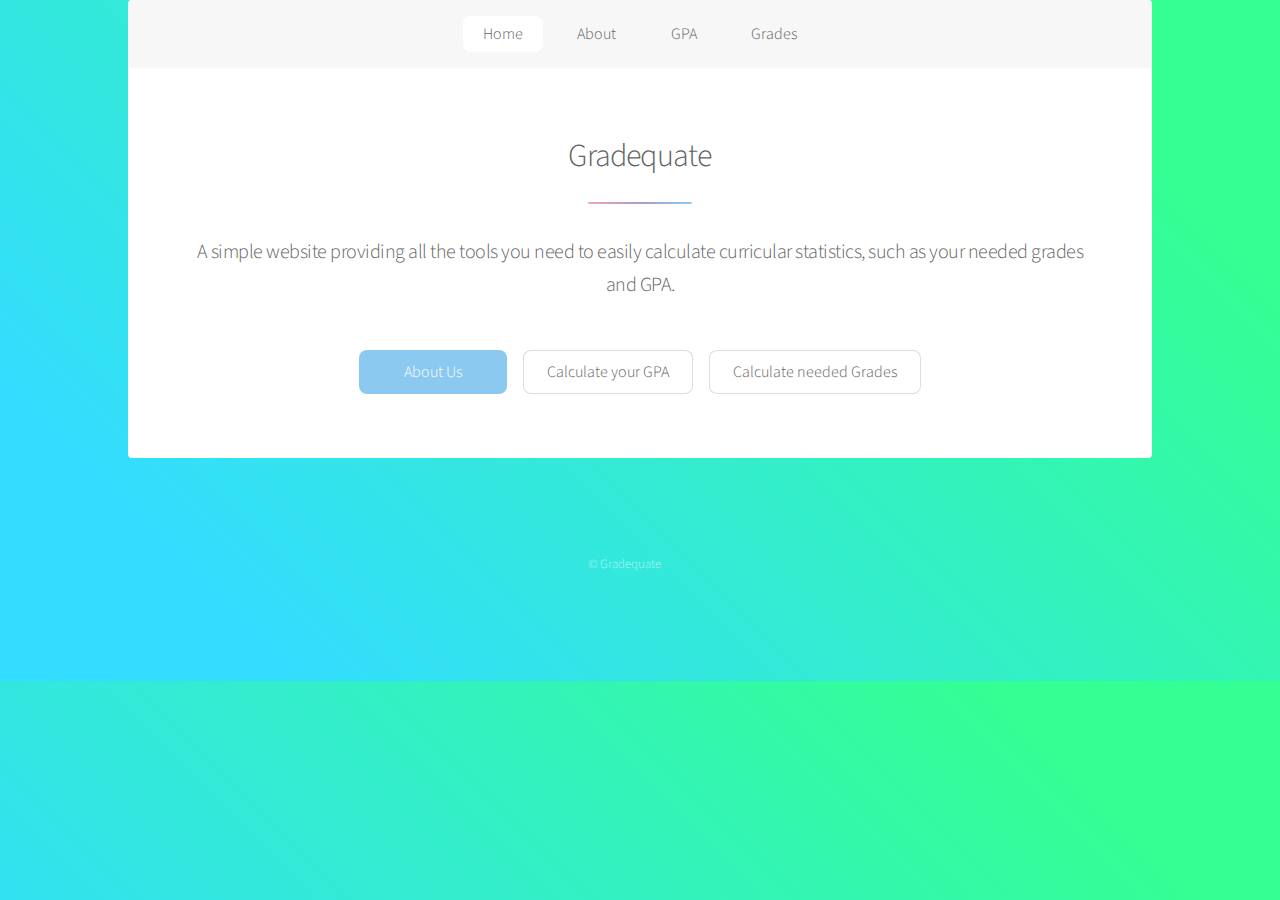
==== index.html @ cb6af165 "Add website files" ====
<!DOCTYPE HTML>
<html>
	<head>
		<title>Gradequate</title>
		<meta charset="utf-8" />
		<meta name="viewport" content="width=device-width, initial-scale=1, user-scalable=no" />
		<link rel="stylesheet" href="main.css" />
		<noscript><link rel="stylesheet" href="noscript.css" /></noscript>
	</head>
	<body class="is-preload">

		<!-- Wrapper -->
			<div id="wrapper">

				<!-- Nav -->
					<nav id="nav">
						<ul>
							<li><a href="" class="active">Home</a></li>
							<li><a href="about.html">About</a></li>
							<li><a href="gpa.html">GPA</a></li>
							<li><a href="grades.html">Grades</a></li>
						</ul>
					</nav>

				<!-- Main -->
					<div id="main">
							<section id="cta" class="main special">
								<header class="major">
									<h2>Gradequate</h2>
									<p>A simple website providing all the tools you need to easily calculate curricular statistics, such as your needed grades and GPA.</p>
								</header>
								<footer class="major">
									<ul class="actions special">
										<li><a href="about.html" class="button primary">About Us</a></li>
										<li><a href="gpa.html" class="button">Calculate your GPA</a></li>
										<li><a href="grades.html" class="button">Calculate needed Grades</a></li>
									</ul>
								</footer>
							</section>

					</div>

				<!-- Footer -->
					<footer id="footer">
						</section>
						<p class="copyright">&copy; Gradequate</p>
					</footer>

			</div>

		<!-- Scripts -->
			<script src="assets/js/jquery.min.js"></script>
			<script src="assets/js/jquery.scrollex.min.js"></script>
			<script src="assets/js/jquery.scrolly.min.js"></script>
			<script src="assets/js/browser.min.js"></script>
			<script src="assets/js/breakpoints.min.js"></script>
			<script src="assets/js/util.js"></script>
			<script src="assets/js/main.js"></script>

	</body>
</html>
---- main.css ----
@import url(fontawesome-all.min.css);
@import 'https://fonts.googleapis.com/css?family=Source+Sans+Pro:300,400';

html, body, div, span, applet, object,
iframe, h1, h2, h3, h4, h5, h6, p, blockquote,
pre, a, abbr, acronym, address, big, cite,
code, del, dfn, em, img, ins, kbd, q, s, samp,
small, strike, strong, sub, sup, tt, var, b,
u, i, center, dl, dt, dd, ol, ul, li, fieldset,
form, label, legend, table, caption, tbody,
tfoot, thead, tr, th, td, article, aside,
canvas, details, embed, figure, figcaption,
footer, header, hgroup, menu, nav, output, ruby,
section, summary, time, mark, audio, video {
	margin: 0;
	padding: 0;
	border: 0;
	font-size: 100%;
	font: inherit;
	vertical-align: baseline;}

article, aside, details, figcaption, figure,
footer, header, hgroup, menu, nav, section {
	display: block;}

body {
	line-height: 1;
}

ol, ul {
	list-style: none;
}

blockquote, q {
	quotes: none;
}

	blockquote:before, blockquote:after, q:before, q:after {
		content: '';
		content: none;
	}

table {
	border-collapse: collapse;
	border-spacing: 0;
}

body {
	-webkit-text-size-adjust: none;
}

mark {
	background-color: transparent;
	color: inherit;
}

input::-moz-focus-inner {
	border: 0;
	padding: 0;
}

input, select, textarea {
	-moz-appearance: none;
	-webkit-appearance: none;
	-ms-appearance: none;
	appearance: none;
}

/* Basic */

	@-ms-viewport {
		width: device-width;
	}

	body {
		-ms-overflow-style: scrollbar;
	}

	@media screen and (max-width: 480px) {

		html, body {
			min-width: 320px;
		}

	}

	html {
		box-sizing: border-box;
	}

	*, *:before, *:after {
		box-sizing: inherit;
	}

	body {
		background-color: #33FFC1;
		background-image: url("images/overlay.png"), -moz-linear-gradient(45deg, #33DDFF 15%, #33FF93 85%);
		background-image: url("images/overlay.png"), -webkit-linear-gradient(45deg, #33DDFF 15%, #33FF93 85%);
		background-image: url("images/overlay.png"), -ms-linear-gradient(45deg, #33DDFF 15%, #33FF93 85%);
		background-image: url("images/overlay.png"), linear-gradient(45deg, #33DDFF 15%, #33FF93 85%);
	}

		body.is-preload *, body.is-preload *:before, body.is-preload *:after {
			-moz-animation: none !important;
			-webkit-animation: none !important;
			-ms-animation: none !important;
			animation: none !important;
			-moz-transition: none !important;
			-webkit-transition: none !important;
			-ms-transition: none !important;
			transition: none !important;
		}

/* Type */

	body {
		background-color: #935d8c;
		color: rgba(255, 255, 255, 0.65);
	}

	body, input, select, textarea {
		font-family: "Source Sans Pro", Helvetica, sans-serif;
		font-size: 17pt;
		font-weight: 300;
		line-height: 1.65;
	}

		@media screen and (max-width: 1680px) {

			body, input, select, textarea {
				font-size: 14pt;
			}

		}

		@media screen and (max-width: 1280px) {

			body, input, select, textarea {
				font-size: 12pt;
			}

		}

		@media screen and (max-width: 360px) {

			body, input, select, textarea {
				font-size: 11pt;
			}

		}

	a {
		-moz-transition: color 0.2s ease, border-bottom 0.2s ease;
		-webkit-transition: color 0.2s ease, border-bottom 0.2s ease;
		-ms-transition: color 0.2s ease, border-bottom 0.2s ease;
		transition: color 0.2s ease, border-bottom 0.2s ease;
		text-decoration: none;
		border-bottom: dotted 1px;
		color: inherit;
	}

		a:hover {
			border-bottom-color: transparent;
		}

	strong, b {
		font-weight: 400;
	}

	em, i {
		font-style: italic;
	}

	p {
		margin: 0 0 2em 0;
	}

		p.content {
			-moz-columns: 20em 2;
			-webkit-columns: 20em 2;
			-ms-columns: 20em 2;
			columns: 20em 2;
			-moz-column-gap: 2em;
			-webkit-column-gap: 2em;
			-ms-column-gap: 2em;
			column-gap: 2em;
			text-align: justify;
		}

	h1, h2, h3, h4, h5, h6 {
		font-weight: 300;
		line-height: 1.5;
		margin: 0 0 0.7em 0;
		letter-spacing: -0.025em;
	}

		h1 a, h2 a, h3 a, h4 a, h5 a, h6 a {
			color: inherit;
			text-decoration: none;
		}

	h1 {
		font-size: 2.5em;
		line-height: 1.2;
	}

	h2 {
		font-size: 1.5em;
	}

	h3 {
		font-size: 1.25em;
	}

	h4 {
		font-size: 1.1em;
	}

	h5 {
		font-size: 0.9em;
	}

	h6 {
		font-size: 0.7em;
	}

	@media screen and (max-width: 736px) {

		h1 {
			font-size: 2em;
		}

	}

	sub {
		font-size: 0.8em;
		position: relative;
		top: 0.5em;
	}

	sup {
		font-size: 0.8em;
		position: relative;
		top: -0.5em;
	}

	blockquote {
		border-left: solid 4px;
		font-style: italic;
		margin: 0 0 2em 0;
		padding: 0.5em 0 0.5em 2em;
	}

	code {
		border-radius: 8px;
		border: solid 1px;
		font-family: "Courier New", monospace;
		font-size: 0.9em;
		margin: 0 0.25em;
		padding: 0.25em 0.65em;
	}

	pre {
		-webkit-overflow-scrolling: touch;
		font-family: "Courier New", monospace;
		font-size: 0.9em;
		margin: 0 0 2em 0;
	}

		pre code {
			display: block;
			line-height: 1.75;
			padding: 1em 1.5em;
			overflow-x: auto;
		}

	hr {
		border: 0;
		border-bottom: solid 1px;
		margin: 2em 0;
	}

		hr.major {
			margin: 3em 0;
		}

	.align-left {
		text-align: left;
	}

	.align-center {
		text-align: center;
	}

	.align-right {
		text-align: right;
	}

	input, select, textarea {
		color: #ffffff;
	}

	a:hover {
		color: #ffffff;
	}

	strong, b {
		color: #ffffff;
	}

	h1, h2, h3, h4, h5, h6 {
		color: #ffffff;
	}

	blockquote {
		border-left-color: rgba(255, 255, 255, 0.35);
	}

	code {
		background: rgba(255, 255, 255, 0.075);
		border-color: rgba(255, 255, 255, 0.35);
	}

	hr {
		border-bottom-color: rgba(255, 255, 255, 0.35);
	}

/* Row */

	.row {
		display: flex;
		flex-wrap: wrap;
		box-sizing: border-box;
		align-items: stretch;
	}

		.row > * {
			box-sizing: border-box;
		}

		.row.gtr-uniform > * > :last-child {
			margin-bottom: 0;
		}

		.row.aln-left {
			justify-content: flex-start;
		}

		.row.aln-center {
			justify-content: center;
		}

		.row.aln-right {
			justify-content: flex-end;
		}

		.row.aln-top {
			align-items: flex-start;
		}

		.row.aln-middle {
			align-items: center;
		}

		.row.aln-bottom {
			align-items: flex-end;
		}

		.row > .imp {
			order: -1;
		}

		.row > .col-1 {
			width: 8.33333%;
		}

		.row > .off-1 {
			margin-left: 8.33333%;
		}

		.row > .col-2 {
			width: 16.66667%;
		}

		.row > .off-2 {
			margin-left: 16.66667%;
		}

		.row > .col-3 {
			width: 25%;
		}

		.row > .off-3 {
			margin-left: 25%;
		}

		.row > .col-4 {
			width: 33.33333%;
		}

		.row > .off-4 {
			margin-left: 33.33333%;
		}

		.row > .col-5 {
			width: 41.66667%;
		}

		.row > .off-5 {
			margin-left: 41.66667%;
		}

		.row > .col-6 {
			width: 50%;
		}

		.row > .off-6 {
			margin-left: 50%;
		}

		.row > .col-7 {
			width: 58.33333%;
		}

		.row > .off-7 {
			margin-left: 58.33333%;
		}

		.row > .col-8 {
			width: 66.66667%;
		}

		.row > .off-8 {
			margin-left: 66.66667%;
		}

		.row > .col-9 {
			width: 75%;
		}

		.row > .off-9 {
			margin-left: 75%;
		}

		.row > .col-10 {
			width: 83.33333%;
		}

		.row > .off-10 {
			margin-left: 83.33333%;
		}

		.row > .col-11 {
			width: 91.66667%;
		}

		.row > .off-11 {
			margin-left: 91.66667%;
		}

		.row > .col-12 {
			width: 100%;
		}

		.row > .off-12 {
			margin-left: 100%;
		}

		.row.gtr-0 {
			margin-top: 0;
			margin-left: 0em;
		}

			.row.gtr-0 > * {
				padding: 0 0 0 0em;
			}

			.row.gtr-0.gtr-uniform {
				margin-top: 0em;
			}

				.row.gtr-0.gtr-uniform > * {
					padding-top: 0em;
				}

		.row.gtr-25 {
			margin-top: 0;
			margin-left: -0.375em;
		}

			.row.gtr-25 > * {
				padding: 0 0 0 0.375em;
			}

			.row.gtr-25.gtr-uniform {
				margin-top: -0.375em;
			}

				.row.gtr-25.gtr-uniform > * {
					padding-top: 0.375em;
				}

		.row.gtr-50 {
			margin-top: 0;
			margin-left: -0.75em;
		}

			.row.gtr-50 > * {
				padding: 0 0 0 0.75em;
			}

			.row.gtr-50.gtr-uniform {
				margin-top: -0.75em;
			}

				.row.gtr-50.gtr-uniform > * {
					padding-top: 0.75em;
				}

		.row {
			margin-top: 0;
			margin-left: -1.5em;
		}

			.row > * {
				padding: 0 0 0 1.5em;
			}

			.row.gtr-uniform {
				margin-top: -1.5em;
			}

				.row.gtr-uniform > * {
					padding-top: 1.5em;
				}

		.row.gtr-150 {
			margin-top: 0;
			margin-left: -2.25em;
		}

			.row.gtr-150 > * {
				padding: 0 0 0 2.25em;
			}

			.row.gtr-150.gtr-uniform {
				margin-top: -2.25em;
			}

				.row.gtr-150.gtr-uniform > * {
					padding-top: 2.25em;
				}

		.row.gtr-200 {
			margin-top: 0;
			margin-left: -3em;
		}

			.row.gtr-200 > * {
				padding: 0 0 0 3em;
			}

			.row.gtr-200.gtr-uniform {
				margin-top: -3em;
			}

				.row.gtr-200.gtr-uniform > * {
					padding-top: 3em;
				}

		@media screen and (max-width: 1680px) {

			.row {
				display: flex;
				flex-wrap: wrap;
				box-sizing: border-box;
				align-items: stretch;
			}

				.row > * {
					box-sizing: border-box;
				}

				.row.gtr-uniform > * > :last-child {
					margin-bottom: 0;
				}

				.row.aln-left {
					justify-content: flex-start;
				}

				.row.aln-center {
					justify-content: center;
				}

				.row.aln-right {
					justify-content: flex-end;
				}

				.row.aln-top {
					align-items: flex-start;
				}

				.row.aln-middle {
					align-items: center;
				}

				.row.aln-bottom {
					align-items: flex-end;
				}

				.row > .imp-xlarge {
					order: -1;
				}

				.row > .col-1-xlarge {
					width: 8.33333%;
				}

				.row > .off-1-xlarge {
					margin-left: 8.33333%;
				}

				.row > .col-2-xlarge {
					width: 16.66667%;
				}

				.row > .off-2-xlarge {
					margin-left: 16.66667%;
				}

				.row > .col-3-xlarge {
					width: 25%;
				}

				.row > .off-3-xlarge {
					margin-left: 25%;
				}

				.row > .col-4-xlarge {
					width: 33.33333%;
				}

				.row > .off-4-xlarge {
					margin-left: 33.33333%;
				}

				.row > .col-5-xlarge {
					width: 41.66667%;
				}

				.row > .off-5-xlarge {
					margin-left: 41.66667%;
				}

				.row > .col-6-xlarge {
					width: 50%;
				}

				.row > .off-6-xlarge {
					margin-left: 50%;
				}

				.row > .col-7-xlarge {
					width: 58.33333%;
				}

				.row > .off-7-xlarge {
					margin-left: 58.33333%;
				}

				.row > .col-8-xlarge {
					width: 66.66667%;
				}

				.row > .off-8-xlarge {
					margin-left: 66.66667%;
				}

				.row > .col-9-xlarge {
					width: 75%;
				}

				.row > .off-9-xlarge {
					margin-left: 75%;
				}

				.row > .col-10-xlarge {
					width: 83.33333%;
				}

				.row > .off-10-xlarge {
					margin-left: 83.33333%;
				}

				.row > .col-11-xlarge {
					width: 91.66667%;
				}

				.row > .off-11-xlarge {
					margin-left: 91.66667%;
				}

				.row > .col-12-xlarge {
					width: 100%;
				}

				.row > .off-12-xlarge {
					margin-left: 100%;
				}

				.row.gtr-0 {
					margin-top: 0;
					margin-left: 0em;
				}

					.row.gtr-0 > * {
						padding: 0 0 0 0em;
					}

					.row.gtr-0.gtr-uniform {
						margin-top: 0em;
					}

						.row.gtr-0.gtr-uniform > * {
							padding-top: 0em;
						}

				.row.gtr-25 {
					margin-top: 0;
					margin-left: -0.375em;
				}

					.row.gtr-25 > * {
						padding: 0 0 0 0.375em;
					}

					.row.gtr-25.gtr-uniform {
						margin-top: -0.375em;
					}

						.row.gtr-25.gtr-uniform > * {
							padding-top: 0.375em;
						}

				.row.gtr-50 {
					margin-top: 0;
					margin-left: -0.75em;
				}

					.row.gtr-50 > * {
						padding: 0 0 0 0.75em;
					}

					.row.gtr-50.gtr-uniform {
						margin-top: -0.75em;
					}

						.row.gtr-50.gtr-uniform > * {
							padding-top: 0.75em;
						}

				.row {
					margin-top: 0;
					margin-left: -1.5em;
				}

					.row > * {
						padding: 0 0 0 1.5em;
					}

					.row.gtr-uniform {
						margin-top: -1.5em;
					}

						.row.gtr-uniform > * {
							padding-top: 1.5em;
						}

				.row.gtr-150 {
					margin-top: 0;
					margin-left: -2.25em;
				}

					.row.gtr-150 > * {
						padding: 0 0 0 2.25em;
					}

					.row.gtr-150.gtr-uniform {
						margin-top: -2.25em;
					}

						.row.gtr-150.gtr-uniform > * {
							padding-top: 2.25em;
						}

				.row.gtr-200 {
					margin-top: 0;
					margin-left: -3em;
				}

					.row.gtr-200 > * {
						padding: 0 0 0 3em;
					}

					.row.gtr-200.gtr-uniform {
						margin-top: -3em;
					}

						.row.gtr-200.gtr-uniform > * {
							padding-top: 3em;
						}

		}

		@media screen and (max-width: 1280px) {

			.row {
				display: flex;
				flex-wrap: wrap;
				box-sizing: border-box;
				align-items: stretch;
			}

				.row > * {
					box-sizing: border-box;
				}

				.row.gtr-uniform > * > :last-child {
					margin-bottom: 0;
				}

				.row.aln-left {
					justify-content: flex-start;
				}

				.row.aln-center {
					justify-content: center;
				}

				.row.aln-right {
					justify-content: flex-end;
				}

				.row.aln-top {
					align-items: flex-start;
				}

				.row.aln-middle {
					align-items: center;
				}

				.row.aln-bottom {
					align-items: flex-end;
				}

				.row > .imp-large {
					order: -1;
				}

				.row > .col-1-large {
					width: 8.33333%;
				}

				.row > .off-1-large {
					margin-left: 8.33333%;
				}

				.row > .col-2-large {
					width: 16.66667%;
				}

				.row > .off-2-large {
					margin-left: 16.66667%;
				}

				.row > .col-3-large {
					width: 25%;
				}

				.row > .off-3-large {
					margin-left: 25%;
				}

				.row > .col-4-large {
					width: 33.33333%;
				}

				.row > .off-4-large {
					margin-left: 33.33333%;
				}

				.row > .col-5-large {
					width: 41.66667%;
				}

				.row > .off-5-large {
					margin-left: 41.66667%;
				}

				.row > .col-6-large {
					width: 50%;
				}

				.row > .off-6-large {
					margin-left: 50%;
				}

				.row > .col-7-large {
					width: 58.33333%;
				}

				.row > .off-7-large {
					margin-left: 58.33333%;
				}

				.row > .col-8-large {
					width: 66.66667%;
				}

				.row > .off-8-large {
					margin-left: 66.66667%;
				}

				.row > .col-9-large {
					width: 75%;
				}

				.row > .off-9-large {
					margin-left: 75%;
				}

				.row > .col-10-large {
					width: 83.33333%;
				}

				.row > .off-10-large {
					margin-left: 83.33333%;
				}

				.row > .col-11-large {
					width: 91.66667%;
				}

				.row > .off-11-large {
					margin-left: 91.66667%;
				}

				.row > .col-12-large {
					width: 100%;
				}

				.row > .off-12-large {
					margin-left: 100%;
				}

				.row.gtr-0 {
					margin-top: 0;
					margin-left: 0em;
				}

					.row.gtr-0 > * {
						padding: 0 0 0 0em;
					}

					.row.gtr-0.gtr-uniform {
						margin-top: 0em;
					}

						.row.gtr-0.gtr-uniform > * {
							padding-top: 0em;
						}

				.row.gtr-25 {
					margin-top: 0;
					margin-left: -0.375em;
				}

					.row.gtr-25 > * {
						padding: 0 0 0 0.375em;
					}

					.row.gtr-25.gtr-uniform {
						margin-top: -0.375em;
					}

						.row.gtr-25.gtr-uniform > * {
							padding-top: 0.375em;
						}

				.row.gtr-50 {
					margin-top: 0;
					margin-left: -0.75em;
				}

					.row.gtr-50 > * {
						padding: 0 0 0 0.75em;
					}

					.row.gtr-50.gtr-uniform {
						margin-top: -0.75em;
					}

						.row.gtr-50.gtr-uniform > * {
							padding-top: 0.75em;
						}

				.row {
					margin-top: 0;
					margin-left: -1.5em;
				}

					.row > * {
						padding: 0 0 0 1.5em;
					}

					.row.gtr-uniform {
						margin-top: -1.5em;
					}

						.row.gtr-uniform > * {
							padding-top: 1.5em;
						}

				.row.gtr-150 {
					margin-top: 0;
					margin-left: -2.25em;
				}

					.row.gtr-150 > * {
						padding: 0 0 0 2.25em;
					}

					.row.gtr-150.gtr-uniform {
						margin-top: -2.25em;
					}

						.row.gtr-150.gtr-uniform > * {
							padding-top: 2.25em;
						}

				.row.gtr-200 {
					margin-top: 0;
					margin-left: -3em;
				}

					.row.gtr-200 > * {
						padding: 0 0 0 3em;
					}

					.row.gtr-200.gtr-uniform {
						margin-top: -3em;
					}

						.row.gtr-200.gtr-uniform > * {
							padding-top: 3em;
						}

		}

		@media screen and (max-width: 980px) {

			.row {
				display: flex;
				flex-wrap: wrap;
				box-sizing: border-box;
				align-items: stretch;
			}

				.row > * {
					box-sizing: border-box;
				}

				.row.gtr-uniform > * > :last-child {
					margin-bottom: 0;
				}

				.row.aln-left {
					justify-content: flex-start;
				}

				.row.aln-center {
					justify-content: center;
				}

				.row.aln-right {
					justify-content: flex-end;
				}

				.row.aln-top {
					align-items: flex-start;
				}

				.row.aln-middle {
					align-items: center;
				}

				.row.aln-bottom {
					align-items: flex-end;
				}

				.row > .imp-medium {
					order: -1;
				}

				.row > .col-1-medium {
					width: 8.33333%;
				}

				.row > .off-1-medium {
					margin-left: 8.33333%;
				}

				.row > .col-2-medium {
					width: 16.66667%;
				}

				.row > .off-2-medium {
					margin-left: 16.66667%;
				}

				.row > .col-3-medium {
					width: 25%;
				}

				.row > .off-3-medium {
					margin-left: 25%;
				}

				.row > .col-4-medium {
					width: 33.33333%;
				}

				.row > .off-4-medium {
					margin-left: 33.33333%;
				}

				.row > .col-5-medium {
					width: 41.66667%;
				}

				.row > .off-5-medium {
					margin-left: 41.66667%;
				}

				.row > .col-6-medium {
					width: 50%;
				}

				.row > .off-6-medium {
					margin-left: 50%;
				}

				.row > .col-7-medium {
					width: 58.33333%;
				}

				.row > .off-7-medium {
					margin-left: 58.33333%;
				}

				.row > .col-8-medium {
					width: 66.66667%;
				}

				.row > .off-8-medium {
					margin-left: 66.66667%;
				}

				.row > .col-9-medium {
					width: 75%;
				}

				.row > .off-9-medium {
					margin-left: 75%;
				}

				.row > .col-10-medium {
					width: 83.33333%;
				}

				.row > .off-10-medium {
					margin-left: 83.33333%;
				}

				.row > .col-11-medium {
					width: 91.66667%;
				}

				.row > .off-11-medium {
					margin-left: 91.66667%;
				}

				.row > .col-12-medium {
					width: 100%;
				}

				.row > .off-12-medium {
					margin-left: 100%;
				}

				.row.gtr-0 {
					margin-top: 0;
					margin-left: 0em;
				}

					.row.gtr-0 > * {
						padding: 0 0 0 0em;
					}

					.row.gtr-0.gtr-uniform {
						margin-top: 0em;
					}

						.row.gtr-0.gtr-uniform > * {
							padding-top: 0em;
						}

				.row.gtr-25 {
					margin-top: 0;
					margin-left: -0.375em;
				}

					.row.gtr-25 > * {
						padding: 0 0 0 0.375em;
					}

					.row.gtr-25.gtr-uniform {
						margin-top: -0.375em;
					}

						.row.gtr-25.gtr-uniform > * {
							padding-top: 0.375em;
						}

				.row.gtr-50 {
					margin-top: 0;
					margin-left: -0.75em;
				}

					.row.gtr-50 > * {
						padding: 0 0 0 0.75em;
					}

					.row.gtr-50.gtr-uniform {
						margin-top: -0.75em;
					}

						.row.gtr-50.gtr-uniform > * {
							padding-top: 0.75em;
						}

				.row {
					margin-top: 0;
					margin-left: -1.5em;
				}

					.row > * {
						padding: 0 0 0 1.5em;
					}

					.row.gtr-uniform {
						margin-top: -1.5em;
					}

						.row.gtr-uniform > * {
							padding-top: 1.5em;
						}

				.row.gtr-150 {
					margin-top: 0;
					margin-left: -2.25em;
				}

					.row.gtr-150 > * {
						padding: 0 0 0 2.25em;
					}

					.row.gtr-150.gtr-uniform {
						margin-top: -2.25em;
					}

						.row.gtr-150.gtr-uniform > * {
							padding-top: 2.25em;
						}

				.row.gtr-200 {
					margin-top: 0;
					margin-left: -3em;
				}

					.row.gtr-200 > * {
						padding: 0 0 0 3em;
					}

					.row.gtr-200.gtr-uniform {
						margin-top: -3em;
					}

						.row.gtr-200.gtr-uniform > * {
							padding-top: 3em;
						}

		}

		@media screen and (max-width: 736px) {

			.row {
				display: flex;
				flex-wrap: wrap;
				box-sizing: border-box;
				align-items: stretch;
			}

				.row > * {
					box-sizing: border-box;
				}

				.row.gtr-uniform > * > :last-child {
					margin-bottom: 0;
				}

				.row.aln-left {
					justify-content: flex-start;
				}

				.row.aln-center {
					justify-content: center;
				}

				.row.aln-right {
					justify-content: flex-end;
				}

				.row.aln-top {
					align-items: flex-start;
				}

				.row.aln-middle {
					align-items: center;
				}

				.row.aln-bottom {
					align-items: flex-end;
				}

				.row > .imp-small {
					order: -1;
				}

				.row > .col-1-small {
					width: 8.33333%;
				}

				.row > .off-1-small {
					margin-left: 8.33333%;
				}

				.row > .col-2-small {
					width: 16.66667%;
				}

				.row > .off-2-small {
					margin-left: 16.66667%;
				}

				.row > .col-3-small {
					width: 25%;
				}

				.row > .off-3-small {
					margin-left: 25%;
				}

				.row > .col-4-small {
					width: 33.33333%;
				}

				.row > .off-4-small {
					margin-left: 33.33333%;
				}

				.row > .col-5-small {
					width: 41.66667%;
				}

				.row > .off-5-small {
					margin-left: 41.66667%;
				}

				.row > .col-6-small {
					width: 50%;
				}

				.row > .off-6-small {
					margin-left: 50%;
				}

				.row > .col-7-small {
					width: 58.33333%;
				}

				.row > .off-7-small {
					margin-left: 58.33333%;
				}

				.row > .col-8-small {
					width: 66.66667%;
				}

				.row > .off-8-small {
					margin-left: 66.66667%;
				}

				.row > .col-9-small {
					width: 75%;
				}

				.row > .off-9-small {
					margin-left: 75%;
				}

				.row > .col-10-small {
					width: 83.33333%;
				}

				.row > .off-10-small {
					margin-left: 83.33333%;
				}

				.row > .col-11-small {
					width: 91.66667%;
				}

				.row > .off-11-small {
					margin-left: 91.66667%;
				}

				.row > .col-12-small {
					width: 100%;
				}

				.row > .off-12-small {
					margin-left: 100%;
				}

				.row.gtr-0 {
					margin-top: 0;
					margin-left: 0em;
				}

					.row.gtr-0 > * {
						padding: 0 0 0 0em;
					}

					.row.gtr-0.gtr-uniform {
						margin-top: 0em;
					}

						.row.gtr-0.gtr-uniform > * {
							padding-top: 0em;
						}

				.row.gtr-25 {
					margin-top: 0;
					margin-left: -0.25em;
				}

					.row.gtr-25 > * {
						padding: 0 0 0 0.25em;
					}

					.row.gtr-25.gtr-uniform {
						margin-top: -0.25em;
					}

						.row.gtr-25.gtr-uniform > * {
							padding-top: 0.25em;
						}

				.row.gtr-50 {
					margin-top: 0;
					margin-left: -0.5em;
				}

					.row.gtr-50 > * {
						padding: 0 0 0 0.5em;
					}

					.row.gtr-50.gtr-uniform {
						margin-top: -0.5em;
					}

						.row.gtr-50.gtr-uniform > * {
							padding-top: 0.5em;
						}

				.row {
					margin-top: 0;
					margin-left: -1em;
				}

					.row > * {
						padding: 0 0 0 1em;
					}

					.row.gtr-uniform {
						margin-top: -1em;
					}

						.row.gtr-uniform > * {
							padding-top: 1em;
						}

				.row.gtr-150 {
					margin-top: 0;
					margin-left: -1.5em;
				}

					.row.gtr-150 > * {
						padding: 0 0 0 1.5em;
					}

					.row.gtr-150.gtr-uniform {
						margin-top: -1.5em;
					}

						.row.gtr-150.gtr-uniform > * {
							padding-top: 1.5em;
						}

				.row.gtr-200 {
					margin-top: 0;
					margin-left: -2em;
				}

					.row.gtr-200 > * {
						padding: 0 0 0 2em;
					}

					.row.gtr-200.gtr-uniform {
						margin-top: -2em;
					}

						.row.gtr-200.gtr-uniform > * {
							padding-top: 2em;
						}

		}

		@media screen and (max-width: 480px) {

			.row {
				display: flex;
				flex-wrap: wrap;
				box-sizing: border-box;
				align-items: stretch;
			}

				.row > * {
					box-sizing: border-box;
				}

				.row.gtr-uniform > * > :last-child {
					margin-bottom: 0;
				}

				.row.aln-left {
					justify-content: flex-start;
				}

				.row.aln-center {
					justify-content: center;
				}

				.row.aln-right {
					justify-content: flex-end;
				}

				.row.aln-top {
					align-items: flex-start;
				}

				.row.aln-middle {
					align-items: center;
				}

				.row.aln-bottom {
					align-items: flex-end;
				}

				.row > .imp-xsmall {
					order: -1;
				}

				.row > .col-1-xsmall {
					width: 8.33333%;
				}

				.row > .off-1-xsmall {
					margin-left: 8.33333%;
				}

				.row > .col-2-xsmall {
					width: 16.66667%;
				}

				.row > .off-2-xsmall {
					margin-left: 16.66667%;
				}

				.row > .col-3-xsmall {
					width: 25%;
				}

				.row > .off-3-xsmall {
					margin-left: 25%;
				}

				.row > .col-4-xsmall {
					width: 33.33333%;
				}

				.row > .off-4-xsmall {
					margin-left: 33.33333%;
				}

				.row > .col-5-xsmall {
					width: 41.66667%;
				}

				.row > .off-5-xsmall {
					margin-left: 41.66667%;
				}

				.row > .col-6-xsmall {
					width: 50%;
				}

				.row > .off-6-xsmall {
					margin-left: 50%;
				}

				.row > .col-7-xsmall {
					width: 58.33333%;
				}

				.row > .off-7-xsmall {
					margin-left: 58.33333%;
				}

				.row > .col-8-xsmall {
					width: 66.66667%;
				}

				.row > .off-8-xsmall {
					margin-left: 66.66667%;
				}

				.row > .col-9-xsmall {
					width: 75%;
				}

				.row > .off-9-xsmall {
					margin-left: 75%;
				}

				.row > .col-10-xsmall {
					width: 83.33333%;
				}

				.row > .off-10-xsmall {
					margin-left: 83.33333%;
				}

				.row > .col-11-xsmall {
					width: 91.66667%;
				}

				.row > .off-11-xsmall {
					margin-left: 91.66667%;
				}

				.row > .col-12-xsmall {
					width: 100%;
				}

				.row > .off-12-xsmall {
					margin-left: 100%;
				}

				.row.gtr-0 {
					margin-top: 0;
					margin-left: 0em;
				}

					.row.gtr-0 > * {
						padding: 0 0 0 0em;
					}

					.row.gtr-0.gtr-uniform {
						margin-top: 0em;
					}

						.row.gtr-0.gtr-uniform > * {
							padding-top: 0em;
						}

				.row.gtr-25 {
					margin-top: 0;
					margin-left: -0.3125em;
				}

					.row.gtr-25 > * {
						padding: 0 0 0 0.3125em;
					}

					.row.gtr-25.gtr-uniform {
						margin-top: -0.3125em;
					}

						.row.gtr-25.gtr-uniform > * {
							padding-top: 0.3125em;
						}

				.row.gtr-50 {
					margin-top: 0;
					margin-left: -0.625em;
				}

					.row.gtr-50 > * {
						padding: 0 0 0 0.625em;
					}

					.row.gtr-50.gtr-uniform {
						margin-top: -0.625em;
					}

						.row.gtr-50.gtr-uniform > * {
							padding-top: 0.625em;
						}

				.row {
					margin-top: 0;
					margin-left: -1.25em;
				}

					.row > * {
						padding: 0 0 0 1.25em;
					}

					.row.gtr-uniform {
						margin-top: -1.25em;
					}

						.row.gtr-uniform > * {
							padding-top: 1.25em;
						}

				.row.gtr-150 {
					margin-top: 0;
					margin-left: -1.875em;
				}

					.row.gtr-150 > * {
						padding: 0 0 0 1.875em;
					}

					.row.gtr-150.gtr-uniform {
						margin-top: -1.875em;
					}

						.row.gtr-150.gtr-uniform > * {
							padding-top: 1.875em;
						}

				.row.gtr-200 {
					margin-top: 0;
					margin-left: -2.5em;
				}

					.row.gtr-200 > * {
						padding: 0 0 0 2.5em;
					}

					.row.gtr-200.gtr-uniform {
						margin-top: -2.5em;
					}

						.row.gtr-200.gtr-uniform > * {
							padding-top: 2.5em;
						}

		}

/* Box */

	.box {
		border-radius: 8px;
		border: solid;
		margin-bottom: 2em;
		padding: 1.5em;
	}

		.box > :last-child,
		.box > :last-child > :last-child,
		.box > :last-child > :last-child > :last-child {
			margin-bottom: 0;
		}

		.box.alt {
			border: 0;
			border-radius: 0;
			padding: 0;
		}

	.box {
		border-color: rgba(255, 255, 255, 0.35);
	}

/* Button */

	input[type="submit"],
	input[type="reset"],
	input[type="button"],
	button,
	.button {
		-moz-appearance: none;
		-webkit-appearance: none;
		-ms-appearance: none;
		appearance: none;
		-moz-transition: background-color 0.2s ease-in-out, color 0.2s ease-in-out;
		-webkit-transition: background-color 0.2s ease-in-out, color 0.2s ease-in-out;
		-ms-transition: background-color 0.2s ease-in-out, color 0.2s ease-in-out;
		transition: background-color 0.2s ease-in-out, color 0.2s ease-in-out;
		border-radius: 8px;
		border: 0;
		cursor: pointer;
		display: inline-block;
		font-weight: 300;
		height: 2.75em;
		line-height: 2.75em;
		min-width: 9.25em;
		padding: 0 1.5em;
		text-align: center;
		text-decoration: none;
		white-space: nowrap;
	}

		input[type="submit"].icon,
		input[type="reset"].icon,
		input[type="button"].icon,
		button.icon,
		.button.icon {
			padding-left: 1.35em;
		}

			input[type="submit"].icon:before,
			input[type="reset"].icon:before,
			input[type="button"].icon:before,
			button.icon:before,
			.button.icon:before {
				margin-right: 0.5em;
			}

		input[type="submit"].fit,
		input[type="reset"].fit,
		input[type="button"].fit,
		button.fit,
		.button.fit {
			width: 100%;
		}

		input[type="submit"].small,
		input[type="reset"].small,
		input[type="button"].small,
		button.small,
		.button.small {
			font-size: 0.8em;
		}

		input[type="submit"].large,
		input[type="reset"].large,
		input[type="button"].large,
		button.large,
		.button.large {
			font-size: 1.35em;
		}

		input[type="submit"].disabled, input[type="submit"]:disabled,
		input[type="reset"].disabled,
		input[type="reset"]:disabled,
		input[type="button"].disabled,
		input[type="button"]:disabled,
		button.disabled,
		button:disabled,
		.button.disabled,
		.button:disabled {
			pointer-events: none;
			opacity: 0.25;
		}

		@media screen and (max-width: 736px) {

			input[type="submit"],
			input[type="reset"],
			input[type="button"],
			button,
			.button {
				min-width: 0;
			}

		}

	input[type="submit"],
	input[type="reset"],
	input[type="button"],
	button,
	.button {
		background-color: transparent;
		box-shadow: inset 0 0 0 1px rgba(255, 255, 255, 0.35);
		color: #ffffff !important;
	}

		input[type="submit"]:hover,
		input[type="reset"]:hover,
		input[type="button"]:hover,
		button:hover,
		.button:hover {
			background-color: rgba(255, 255, 255, 0.075);
		}

		input[type="submit"]:active,
		input[type="reset"]:active,
		input[type="button"]:active,
		button:active,
		.button:active {
			background-color: rgba(255, 255, 255, 0.2);
		}

		input[type="submit"].icon:before,
		input[type="reset"].icon:before,
		input[type="button"].icon:before,
		button.icon:before,
		.button.icon:before {
			color: rgba(255, 255, 255, 0.5);
		}

		input[type="submit"].primary,
		input[type="reset"].primary,
		input[type="button"].primary,
		button.primary,
		.button.primary {
			background-color: #8cc9f0;
			color: #ffffff !important;
			box-shadow: none;
		}

			input[type="submit"].primary:hover,
			input[type="reset"].primary:hover,
			input[type="button"].primary:hover,
			button.primary:hover,
			.button.primary:hover {
				background-color: #9acff2;
			}

			input[type="submit"].primary:active,
			input[type="reset"].primary:active,
			input[type="button"].primary:active,
			button.primary:active,
			.button.primary:active {
				background-color: #7ec3ee;
			}

			input[type="submit"].primary.icon:before,
			input[type="reset"].primary.icon:before,
			input[type="button"].primary.icon:before,
			button.primary.icon:before,
			.button.primary.icon:before {
				color: #ffffff !important;
			}

/* Form */

	form {
		margin: 0 0 2em 0;
	}

	label {
		display: block;
		font-size: 0.9em;
		font-weight: 400;
		margin: 0 0 1em 0;
	}

	input[type="text"],
	input[type="password"],
	input[type="email"],
	select,
	textarea {
		-moz-appearance: none;
		-webkit-appearance: none;
		-ms-appearance: none;
		appearance: none;
		border-radius: 8px;
		border: solid 1px;
		color: inherit;
		display: block;
		outline: 0;
		padding: 0 1em;
		text-decoration: none;
		width: 100%;
	}

		input[type="text"]:invalid,
		input[type="password"]:invalid,
		input[type="email"]:invalid,
		select:invalid,
		textarea:invalid {
			box-shadow: none;
		}

	select {
		background-size: 1.25rem;
		background-repeat: no-repeat;
		background-position: calc(100% - 1rem) center;
		height: 2.75em;
		padding-right: 2.75em;
		text-overflow: ellipsis;
	}

		select:focus::-ms-value {
			background-color: transparent;
		}

		select::-ms-expand {
			display: none;
		}

	input[type="text"],
	input[type="password"],
	input[type="email"],
	select {
		height: 2.75em;
	}

	textarea {
		padding: 0.75em 1em;
	}

	input[type="checkbox"],
	input[type="radio"] {
		-moz-appearance: none;
		-webkit-appearance: none;
		-ms-appearance: none;
		appearance: none;
		display: block;
		float: left;
		margin-right: -2em;
		opacity: 0;
		width: 1em;
		z-index: -1;
	}

		input[type="checkbox"] + label,
		input[type="radio"] + label {
			text-decoration: none;
			cursor: pointer;
			display: inline-block;
			font-size: 1em;
			font-weight: 300;
			padding-left: 2.4em;
			padding-right: 0.75em;
			position: relative;
		}

			input[type="checkbox"] + label:before,
			input[type="radio"] + label:before {
				-moz-osx-font-smoothing: grayscale;
				-webkit-font-smoothing: antialiased;
				display: inline-block;
				font-style: normal;
				font-variant: normal;
				text-rendering: auto;
				line-height: 1;
				text-transform: none !important;
				font-family: 'Font Awesome 5 Free';
				font-weight: 900;
			}

			input[type="checkbox"] + label:before,
			input[type="radio"] + label:before {
				border-radius: 8px;
				border: solid 1px;
				content: '';
				display: inline-block;
				font-size: 0.8em;
				height: 2.0625em;
				left: 0;
				line-height: 2.0625em;
				position: absolute;
				text-align: center;
				top: 0;
				width: 2.0625em;
			}

		input[type="checkbox"]:checked + label:before,
		input[type="radio"]:checked + label:before {
			content: '\f00c';
		}

	input[type="checkbox"] + label:before {
		border-radius: 8px;
	}

	input[type="radio"] + label:before {
		border-radius: 100%;
	}

	::-webkit-input-placeholder {
		opacity: 1.0;
	}

	:-moz-placeholder {
		opacity: 1.0;
	}

	::-moz-placeholder {
		opacity: 1.0;
	}

	:-ms-input-placeholder {
		opacity: 1.0;
	}

	label {
		color: #ffffff;
	}

	input[type="text"],
	input[type="password"],
	input[type="email"],
	select,
	textarea {
		background-color: rgba(255, 255, 255, 0.075);
		border-color: rgba(255, 255, 255, 0.35);
	}

		input[type="text"]:focus,
		input[type="password"]:focus,
		input[type="email"]:focus,
		select:focus,
		textarea:focus {
			border-color: #8cc9f0;
			box-shadow: 0 0 0 1px #8cc9f0;
		}

	select {
		background-image: url("data:image/svg+xml;charset=utf8,%3Csvg xmlns='http://www.w3.org/2000/svg' width='40' height='40' preserveAspectRatio='none' viewBox='0 0 40 40'%3E%3Cpath d='M9.4,12.3l10.4,10.4l10.4-10.4c0.2-0.2,0.5-0.4,0.9-0.4c0.3,0,0.6,0.1,0.9,0.4l3.3,3.3c0.2,0.2,0.4,0.5,0.4,0.9 c0,0.4-0.1,0.6-0.4,0.9L20.7,31.9c-0.2,0.2-0.5,0.4-0.9,0.4c-0.3,0-0.6-0.1-0.9-0.4L4.3,17.3c-0.2-0.2-0.4-0.5-0.4-0.9 c0-0.4,0.1-0.6,0.4-0.9l3.3-3.3c0.2-0.2,0.5-0.4,0.9-0.4S9.1,12.1,9.4,12.3z' fill='rgba(255, 255, 255, 0.35)' /%3E%3C/svg%3E");
	}

		select option {
			color: #ffffff;
			background: #935d8c;
		}

	input[type="checkbox"] + label,
	input[type="radio"] + label {
		color: rgba(255, 255, 255, 0.65);
	}

		input[type="checkbox"] + label:before,
		input[type="radio"] + label:before {
			background: rgba(255, 255, 255, 0.075);
			border-color: rgba(255, 255, 255, 0.35);
		}

	input[type="checkbox"]:checked + label:before,
	input[type="radio"]:checked + label:before {
		background-color: #ffffff;
		border-color: #ffffff;
		color: #935d8c;
	}

	input[type="checkbox"]:focus + label:before,
	input[type="radio"]:focus + label:before {
		border-color: #8cc9f0;
		box-shadow: 0 0 0 1px #8cc9f0;
	}

	::-webkit-input-placeholder {
		color: rgba(255, 255, 255, 0.5) !important;
	}

	:-moz-placeholder {
		color: rgba(255, 255, 255, 0.5) !important;
	}

	::-moz-placeholder {
		color: rgba(255, 255, 255, 0.5) !important;
	}

	:-ms-input-placeholder {
		color: rgba(255, 255, 255, 0.5) !important;
	}

	.formerize-placeholder {
		color: rgba(255, 255, 255, 0.5) !important;
	}

/* Icon */

	.icon {
		text-decoration: none;
		-moz-transition: background-color 0.2s ease-in-out, color 0.2s ease-in-out;
		-webkit-transition: background-color 0.2s ease-in-out, color 0.2s ease-in-out;
		-ms-transition: background-color 0.2s ease-in-out, color 0.2s ease-in-out;
		transition: background-color 0.2s ease-in-out, color 0.2s ease-in-out;
		border-bottom: none;
		position: relative;
	}

		.icon:before {
			-moz-osx-font-smoothing: grayscale;
			-webkit-font-smoothing: antialiased;
			display: inline-block;
			font-style: normal;
			font-variant: normal;
			text-rendering: auto;
			line-height: 1;
			text-transform: none !important;
			font-family: 'Font Awesome 5 Free';
			font-weight: 400;
		}

		.icon > .label {
			display: none;
		}

		.icon:before {
			line-height: solid;
		}

		.icon.solid:before {
			font-weight: 900;
		}

		.icon.brands:before {
			font-family: 'Font Awesome 5 Brands';
		}

		.icon.major {
			border: solid 1px;
			display: inline-block;
			border-radius: 100%;
			padding: 0.65em;
			margin: 0 0 2em 0;
			cursor: default;
		}

			.icon.major:before {
				display: inline-block;
				font-size: 6.25rem;
				width: 2.25em;
				height: 2.25em;
				line-height: 2.2em;
				border-radius: 100%;
				border: solid 1px;
				text-align: center;
			}

		.icon.alt {
			display: inline-block;
			border: solid 1px;
			border-radius: 100%;
		}

			.icon.alt:before {
				display: block;
				font-size: 1.25em;
				width: 2em;
				height: 2em;
				text-align: center;
				line-height: 2em;
			}

		.icon.style1 {
			color: #efa8b0;
		}

		.icon.style2 {
			color: #c79cc8;
		}

		.icon.style3 {
			color: #a89cc8;
		}

		.icon.style4 {
			color: #9bb2e1;
		}

		.icon.style5 {
			color: #8cc9f0;
		}

		@media screen and (max-width: 1680px) {

			.icon.major:before {
				font-size: 5.5rem;
			}

		}

		@media screen and (max-width: 1280px) {

			.icon.major:before {
				font-size: 4.75rem;
			}

		}

		@media screen and (max-width: 736px) {

			.icon.major {
				margin: 0 0 1.5em 0;
				padding: 0.35em;
			}

				.icon.major:before {
					font-size: 3.5rem;
				}

		}

	.icon.major {
		border-color: rgba(255, 255, 255, 0.35);
	}

		.icon.major:before {
			border-color: rgba(255, 255, 255, 0.35);
		}

	.icon.alt {
		border-color: rgba(255, 255, 255, 0.35);
		color: #ffffff;
	}

		.icon.alt:hover {
			background-color: rgba(255, 255, 255, 0.075);
		}

		.icon.alt:active {
			background-color: rgba(255, 255, 255, 0.2);
		}

/* Image */

	.image {
		border-radius: 8px;
		border: 0;
		display: inline-block;
		position: relative;
	}

		.image img {
			border-radius: 8px;
			display: block;
		}

		.image.left, .image.right {
			max-width: 40%;
		}

			.image.left img, .image.right img {
				width: 100%;
			}

		.image.left {
			float: left;
			margin: 0 1.5em 1em 0;
			top: 0.25em;
		}

		.image.right {
			float: right;
			margin: 0 0 1em 1.5em;
			top: 0.25em;
		}

		.image.fit {
			display: block;
			margin: 0 0 2em 0;
			width: 100%;
		}

			.image.fit img {
				width: 100%;
			}

		.image.main {
			display: block;
			margin: 0 0 3em 0;
			width: 100%;
		}

			.image.main img {
				width: 100%;
			}

/* List */

	ol {
		list-style: decimal;
		margin: 0 0 2em 0;
		padding-left: 1.25em;
	}

		ol li {
			padding-left: 0.25em;
		}

	ul {
		list-style: disc;
		margin: 0 0 2em 0;
		padding-left: 1em;
	}

		ul li {
			padding-left: 0.5em;
		}

		ul.alt {
			list-style: none;
			padding-left: 0;
		}

			ul.alt li {
				border-top: solid 1px;
				padding: 0.5em 0;
			}

				ul.alt li:first-child {
					border-top: 0;
					padding-top: 0;
				}

	dl {
		margin: 0 0 2em 0;
	}

		dl dt {
			display: block;
			font-weight: 400;
			margin: 0 0 1em 0;
		}

		dl dd {
			margin-left: 2em;
		}

		dl.alt dt {
			display: block;
			width: 3em;
			margin: 0;
			clear: left;
			float: left;
		}

		dl.alt dd {
			margin: 0 0 0.85em 5.5em;
		}

		dl.alt:after {
			content: '';
			display: block;
			clear: both;
		}

	ul.alt li {
		border-top-color: rgba(255, 255, 255, 0.35);
	}

	dl dt {
		color: #ffffff;
	}

/* Actions */

	ul.actions {
		display: -moz-flex;
		display: -webkit-flex;
		display: -ms-flex;
		display: flex;
		cursor: default;
		list-style: none;
		margin-left: -1em;
		padding-left: 0;
	}

		ul.actions li {
			padding: 0 0 0 1em;
			vertical-align: middle;
		}

		ul.actions.special {
			-moz-justify-content: center;
			-webkit-justify-content: center;
			-ms-justify-content: center;
			justify-content: center;
			width: 100%;
			margin-left: 0;
		}

			ul.actions.special li:first-child {
				padding-left: 0;
			}

		ul.actions.stacked {
			-moz-flex-direction: column;
			-webkit-flex-direction: column;
			-ms-flex-direction: column;
			flex-direction: column;
			margin-left: 0;
		}

			ul.actions.stacked li {
				padding: 1.3em 0 0 0;
			}

				ul.actions.stacked li:first-child {
					padding-top: 0;
				}

		ul.actions.fit {
			width: calc(100% + 1em);
		}

			ul.actions.fit li {
				-moz-flex-grow: 1;
				-webkit-flex-grow: 1;
				-ms-flex-grow: 1;
				flex-grow: 1;
				-moz-flex-shrink: 1;
				-webkit-flex-shrink: 1;
				-ms-flex-shrink: 1;
				flex-shrink: 1;
				width: 100%;
			}

				ul.actions.fit li > * {
					width: 100%;
				}

			ul.actions.fit.stacked {
				width: 100%;
			}

		@media screen and (max-width: 480px) {

			ul.actions:not(.fixed) {
				-moz-flex-direction: column;
				-webkit-flex-direction: column;
				-ms-flex-direction: column;
				flex-direction: column;
				margin-left: 0;
				width: 100% !important;
			}

				ul.actions:not(.fixed) li {
					-moz-flex-grow: 1;
					-webkit-flex-grow: 1;
					-ms-flex-grow: 1;
					flex-grow: 1;
					-moz-flex-shrink: 1;
					-webkit-flex-shrink: 1;
					-ms-flex-shrink: 1;
					flex-shrink: 1;
					padding: 1em 0 0 0;
					text-align: center;
					width: 100%;
				}

					ul.actions:not(.fixed) li > * {
						width: 100%;
					}

					ul.actions:not(.fixed) li:first-child {
						padding-top: 0;
					}

					ul.actions:not(.fixed) li input[type="submit"],
					ul.actions:not(.fixed) li input[type="reset"],
					ul.actions:not(.fixed) li input[type="button"],
					ul.actions:not(.fixed) li button,
					ul.actions:not(.fixed) li .button {
						width: 100%;
					}

						ul.actions:not(.fixed) li input[type="submit"].icon:before,
						ul.actions:not(.fixed) li input[type="reset"].icon:before,
						ul.actions:not(.fixed) li input[type="button"].icon:before,
						ul.actions:not(.fixed) li button.icon:before,
						ul.actions:not(.fixed) li .button.icon:before {
							margin-left: -0.5rem;
						}

		}

/* Icons */

	ul.icons {
		cursor: default;
		list-style: none;
		padding-left: 0;
	}

		ul.icons li {
			display: inline-block;
			padding: 0 0.65em 0 0;
		}

			ul.icons li:last-child {
				padding-right: 0 !important;
			}

/* Section/Article */

	section.special, article.special {
		text-align: center;
	}

	header.major {
		margin-bottom: 3em;
	}

		header.major h2 {
			font-size: 2em;
		}

			header.major h2:after {
				display: block;
				content: '';
				width: 3.25em;
				height: 2px;
				margin: 0.7em 0 1em 0;
				border-radius: 2px;
			}

				section.special header.major h2:after, article.special header.major h2:after {
					margin-left: auto;
					margin-right: auto;
				}

		header.major p {
			font-size: 1.25em;
			letter-spacing: -0.025em;
		}

		header.major.special {
			text-align: center;
		}

			header.major.special h2:after {
				margin-left: auto;
				margin-right: auto;
			}

	footer.major {
		margin-top: 3em;
	}

	@media screen and (max-width: 736px) {

		header.major {
			margin-bottom: 0;
		}

			header.major h2 {
				font-size: 1.5em;
			}

			header.major p {
				font-size: 1em;
				letter-spacing: 0;
			}

				header.major p br {
					display: none;
				}

		footer.major {
			margin-top: 0;
		}

	}

	header.major h2:after {
		background-color: rgba(255, 255, 255, 0.35);
	}

/* Table */

	.table-wrapper {
		-webkit-overflow-scrolling: touch;
		overflow-x: auto;
	}

	table {
		margin: 0 0 2em 0;
		width: 100%;
	}

		table tbody tr {
			border: solid 1px;
			border-left: 0;
			border-right: 0;
		}

		table td {
			padding: 0.75em 0.75em;
		}

		table th {
			font-size: 0.9em;
			font-weight: 400;
			padding: 0 0.75em 0.75em 0.75em;
			text-align: left;
		}

		table thead {
			border-bottom: solid 2px;
		}

		table tfoot {
			border-top: solid 2px;
		}

		table.alt {
			border-collapse: separate;
		}

			table.alt tbody tr td {
				border: solid 1px;
				border-left-width: 0;
				border-top-width: 0;
			}

				table.alt tbody tr td:first-child {
					border-left-width: 1px;
				}

			table.alt tbody tr:first-child td {
				border-top-width: 1px;
			}

			table.alt thead {
				border-bottom: 0;
			}

			table.alt tfoot {
				border-top: 0;
			}

	table tbody tr {
		border-color: rgba(255, 255, 255, 0.35);
	}

		table tbody tr:nth-child(2n + 1) {
			background-color: rgba(255, 255, 255, 0.075);
		}

	table th {
		color: #ffffff;
	}

	table thead {
		border-bottom-color: rgba(255, 255, 255, 0.35);
	}

	table tfoot {
		border-top-color: rgba(255, 255, 255, 0.35);
	}

	table.alt tbody tr td {
		border-color: rgba(255, 255, 255, 0.35);
	}

/* Features */

	.features {
		display: -moz-flex;
		display: -webkit-flex;
		display: -ms-flex;
		display: flex;
		-moz-flex-wrap: wrap;
		-webkit-flex-wrap: wrap;
		-ms-flex-wrap: wrap;
		flex-wrap: wrap;
		-moz-justify-content: center;
		-webkit-justify-content: center;
		-ms-justify-content: center;
		justify-content: center;
		width: calc(100% + 2em);
		margin: 0 0 3em -2em;
		padding: 0;
		list-style: none;
	}

		.features li {
			width: calc(33.33333% - 2em);
			margin-left: 2em;
			margin-top: 3em;
			padding: 0;
		}

			.features li:nth-child(1), .features li:nth-child(2), .features li:nth-child(3) {
				margin-top: 0;
			}

			.features li > :last-child {
				margin-bottom: 0;
			}

		@media screen and (max-width: 980px) {

			.features li {
				width: calc(50% - 2em);
			}

				.features li:nth-child(3) {
					margin-top: 3em;
				}

		}

		@media screen and (max-width: 736px) {

			.features {
				width: 100%;
				margin: 0 0 2em 0;
			}

				.features li {
					width: 100%;
					margin-left: 0;
					margin-top: 2em;
				}

					.features li:nth-child(2), .features li:nth-child(3) {
						margin-top: 2em;
					}

		}

/* Statistics */

	.statistics {
		display: -moz-flex;
		display: -webkit-flex;
		display: -ms-flex;
		display: flex;
		width: 100%;
		margin: 0 0 3em 0;
		padding: 0;
		list-style: none;
		cursor: default;
	}

		.statistics li {
			-moz-flex: 1;
			-webkit-flex: 1;
			-ms-flex: 1;
			flex: 1;
			padding: 1.5em;
			color: #ffffff;
			text-align: center;
		}

			.statistics li.style1 {
				background-color: #efa8b0;
			}

			.statistics li.style2 {
				background-color: #c79cc8;
			}

			.statistics li.style3 {
				background-color: #a89cc8;
			}

			.statistics li.style4 {
				background-color: #9bb2e1;
			}

			.statistics li.style5 {
				background-color: #8cc9f0;
			}

			.statistics li strong, .statistics li b {
				display: block;
				font-size: 2em;
				line-height: 1.1;
				color: inherit !important;
				font-weight: 300;
				letter-spacing: -0.025em;
			}

			.statistics li:first-child {
				border-top-left-radius: 8px;
				border-bottom-left-radius: 8px;
			}

			.statistics li:last-child {
				border-top-right-radius: 8px;
				border-bottom-right-radius: 8px;
			}

			.statistics li .icon {
				display: inline-block;
			}

				.statistics li .icon:before {
					font-size: 2.75rem;
					line-height: 1.3;
				}

		@media screen and (max-width: 980px) {

			.statistics li strong, .statistics li b {
				font-size: 1.5em;
			}

		}

		@media screen and (max-width: 736px) {

			.statistics {
				display: block;
				width: 20em;
				max-width: 100%;
				margin: 0 auto 2em auto;
			}

				.statistics li:first-child {
					border-bottom-left-radius: 0;
					border-top-right-radius: 8px;
				}

				.statistics li:last-child {
					border-top-right-radius: 0;
					border-bottom-left-radius: 8px;
				}

				.statistics li .icon:before {
					font-size: 3.75rem;
				}

				.statistics li strong, .statistics li b {
					font-size: 2.5em;
				}

		}

/* Spotlight */

	.spotlight {
		display: -moz-flex;
		display: -webkit-flex;
		display: -ms-flex;
		display: flex;
		-moz-align-items: center;
		-webkit-align-items: center;
		-ms-align-items: center;
		align-items: center;
		margin: 0 0 2em 0;
	}

		.spotlight .content {
			-moz-flex: 1;
			-webkit-flex: 1;
			-ms-flex: 1;
			flex: 1;
		}

			.spotlight .content > :last-child {
				margin-bottom: 0;
			}

			.spotlight .content header.major {
				margin: 0 0 2em 0;
			}

		.spotlight .image {
			display: inline-block;
			margin-left: 4em;
			padding: 0.65em;
			border-radius: 100%;
			border: solid 1px;
		}

			.spotlight .image img {
				display: block;
				border-radius: 100%;
				width: 16em;
			}

		@media screen and (max-width: 980px) {

			.spotlight {
				-moz-flex-direction: column-reverse;
				-webkit-flex-direction: column-reverse;
				-ms-flex-direction: column-reverse;
				flex-direction: column-reverse;
				text-align: center;
			}

				.spotlight .content {
					-moz-flex: 0 1 auto;
					-webkit-flex: 0 1 auto;
					-ms-flex: 0 1 auto;
					flex: 0 1 auto;
					width: 100%;
				}

					.spotlight .content header.major h2:after {
						margin-left: auto;
						margin-right: auto;
					}

					.spotlight .content .actions {
						-moz-justify-content: center;
						-webkit-justify-content: center;
						-ms-justify-content: center;
						justify-content: center;
						width: calc(100% + 1em);
					}

				.spotlight .image {
					-moz-flex: 0 1 auto;
					-webkit-flex: 0 1 auto;
					-ms-flex: 0 1 auto;
					flex: 0 1 auto;
					margin-left: 0;
					margin-bottom: 2em;
				}

		}

		@media screen and (max-width: 736px) {

			.spotlight .image {
				padding: 0.35em;
			}

				.spotlight .image img {
					width: 12em;
				}

		}

	.spotlight .image {
		border-color: rgba(255, 255, 255, 0.35);
	}

/* Header */

	#header {
		padding: 5em 5em 1em 5em ;
		text-align: center;
	}

		#header h1 {
			margin: 0 0 0.25em 0;
		}

		#header p {
			font-size: 1.25em;
			letter-spacing: -0.025em;
		}

		#header.alt {
			padding: 7em 5em 4em 5em ;
		}

			#header.alt h1 {
				font-size: 3.25em;
			}

			#header.alt > * {
				-moz-transition: opacity 3s ease;
				-webkit-transition: opacity 3s ease;
				-ms-transition: opacity 3s ease;
				transition: opacity 3s ease;
				-moz-transition-delay: 0.5s;
				-webkit-transition-delay: 0.5s;
				-ms-transition-delay: 0.5s;
				transition-delay: 0.5s;
				opacity: 1;
			}

			#header.alt .logo {
				-moz-transition: opacity 1.25s ease, -moz-transform 0.5s ease;
				-webkit-transition: opacity 1.25s ease, -webkit-transform 0.5s ease;
				-ms-transition: opacity 1.25s ease, -ms-transform 0.5s ease;
				transition: opacity 1.25s ease, transform 0.5s ease;
				-moz-transition-delay: 0s;
				-webkit-transition-delay: 0s;
				-ms-transition-delay: 0s;
				transition-delay: 0s;
				display: block;
				margin: 0 0 1.5em 0;
			}

				#header.alt .logo img {
					display: block;
					margin: 0 auto;
					max-width: 75%;
				}

		@media screen and (max-width: 1280px) {

			#header {
				padding: 4em 4em 0.1em 4em ;
			}

				#header.alt {
					padding: 6em 4em 3em 4em ;
				}

		}

		@media screen and (max-width: 980px) {

			#header {
				padding: 4em 3em 0.1em 3em ;
			}

				#header.alt {
					padding: 5em 3em 2em 3em ;
				}

		}

		@media screen and (max-width: 736px) {

			#header {
				padding: 3em 2em 0.1em 2em ;
			}

				#header p {
					font-size: 1em;
					letter-spacing: 0;
				}

					#header p br {
						display: none;
					}

				#header.alt {
					padding: 4em 2em 1em 2em ;
				}

					#header.alt h1 {
						font-size: 2.5em;
					}

		}

		@media screen and (max-width: 480px) {

			#header {
				padding: 3em 1.5em 0.1em 1.5em ;
			}

				#header.alt {
					padding: 4em 1.5em 1em 1.5em ;
				}

		}

		@media screen and (max-width: 360px) {

			#header {
				padding: 2.5em 1em 0.1em 1em ;
			}

				#header.alt {
					padding: 3.5em 1em 0.5em 1em ;
				}

		}

		body.is-preload #header.alt > * {
			opacity: 0;
		}

		body.is-preload #header.alt .logo {
			-moz-transform: scale(0.8) rotate(-30deg);
			-webkit-transform: scale(0.8) rotate(-30deg);
			-ms-transform: scale(0.8) rotate(-30deg);
			transform: scale(0.8) rotate(-30deg);
		}

/* Nav */

	#nav {
		-moz-transition: background-color 0.2s ease, border-top-left-radius 0.2s ease, border-top-right-radius 0.2s ease, padding 0.2s ease;
		-webkit-transition: background-color 0.2s ease, border-top-left-radius 0.2s ease, border-top-right-radius 0.2s ease, padding 0.2s ease;
		-ms-transition: background-color 0.2s ease, border-top-left-radius 0.2s ease, border-top-right-radius 0.2s ease, padding 0.2s ease;
		transition: background-color 0.2s ease, border-top-left-radius 0.2s ease, border-top-right-radius 0.2s ease, padding 0.2s ease;
		background-color: #ffffff;
		color: #636363;
		position: absolute;
		width: 64em;
		max-width: calc(100% - 4em);
		padding: 1em;
		background-color: #f7f7f7;
		border-top-left-radius: 0.25em;
		border-top-right-radius: 0.25em;
		cursor: default;
		text-align: center;
	}

		#nav input, #nav select, #nav textarea {
			color: #636363;
		}

		#nav a:hover {
			color: #636363;
		}

		#nav strong, #nav b {
			color: #636363;
		}

		#nav h1, #nav h2, #nav h3, #nav h4, #nav h5, #nav h6 {
			color: #636363;
		}

		#nav blockquote {
			border-left-color: #dddddd;
		}

		#nav code {
			background: rgba(222, 222, 222, 0.25);
			border-color: #dddddd;
		}

		#nav hr {
			border-bottom-color: #dddddd;
		}

		#nav + #main {
			padding-top: 4.25em;
		}

		#nav ul {
			margin: 0;
			padding: 0;
			list-style: none;
		}

			#nav ul li {
				-moz-transition: margin 0.2s ease;
				-webkit-transition: margin 0.2s ease;
				-ms-transition: margin 0.2s ease;
				transition: margin 0.2s ease;
				display: inline-block;
				margin: 0 0.35em;
				padding: 0;
				vertical-align: middle;
			}

				#nav ul li a {
					-moz-transition: font-size 0.2s ease;
					-webkit-transition: font-size 0.2s ease;
					-ms-transition: font-size 0.2s ease;
					transition: font-size 0.2s ease;
					display: inline-block;
					height: 2.25em;
					line-height: 2.25em;
					padding: 0 1.25em;
					border: 0;
					border-radius: 8px;
					box-shadow: inset 0 0 0 1px transparent;
				}

					#nav ul li a:hover {
						background-color: rgba(222, 222, 222, 0.25);
					}

					#nav ul li a.active {
						background-color: #ffffff;
						box-shadow: none;
					}

		#nav.alt {
			position: fixed;
			top: 0;
			padding: 0.5em 1em;
			background-color: rgba(247, 247, 247, 0.95);
			border-top-left-radius: 0;
			border-top-right-radius: 0;
			z-index: 10000;
		}

			#nav.alt ul li {
				margin: 0 0.175em;
			}

				#nav.alt ul li a {
					font-size: 0.9em;
				}

		@media screen and (max-width: 736px) {

			#nav {
				display: none;
			}

				#nav + #main {
					padding-top: 0;
				}

		}

/* Main */

	#main {
		background-color: #ffffff;
		color: #636363;
		border-radius: 0.25em;
	}

		#main input, #main select, #main textarea {
			color: #636363;
		}

		#main a:hover {
			color: #636363;
		}

		#main strong, #main b {
			color: #636363;
		}

		#main h1, #main h2, #main h3, #main h4, #main h5, #main h6 {
			color: #636363;
		}

		#main blockquote {
			border-left-color: #dddddd;
		}

		#main code {
			background: rgba(222, 222, 222, 0.25);
			border-color: #dddddd;
		}

		#main hr {
			border-bottom-color: #dddddd;
		}

		#main .box {
			border-color: #dddddd;
		}

		#main input[type="submit"],
		#main input[type="reset"],
		#main input[type="button"],
		#main button,
		#main .button {
			background-color: transparent;
			box-shadow: inset 0 0 0 1px #dddddd;
			color: #636363 !important;
		}

			#main input[type="submit"]:hover,
			#main input[type="reset"]:hover,
			#main input[type="button"]:hover,
			#main button:hover,
			#main .button:hover {
				background-color: rgba(222, 222, 222, 0.25);
			}

			#main input[type="submit"]:active,
			#main input[type="reset"]:active,
			#main input[type="button"]:active,
			#main button:active,
			#main .button:active {
				background-color: rgba(222, 222, 222, 0.5);
			}

			#main input[type="submit"].icon:before,
			#main input[type="reset"].icon:before,
			#main input[type="button"].icon:before,
			#main button.icon:before,
			#main .button.icon:before {
				color: rgba(99, 99, 99, 0.25);
			}

			#main input[type="submit"].primary,
			#main input[type="reset"].primary,
			#main input[type="button"].primary,
			#main button.primary,
			#main .button.primary {
				background-color: #8cc9f0;
				color: #ffffff !important;
				box-shadow: none;
			}

				#main input[type="submit"].primary:hover,
				#main input[type="reset"].primary:hover,
				#main input[type="button"].primary:hover,
				#main button.primary:hover,
				#main .button.primary:hover {
					background-color: #9acff2;
				}

				#main input[type="submit"].primary:active,
				#main input[type="reset"].primary:active,
				#main input[type="button"].primary:active,
				#main button.primary:active,
				#main .button.primary:active {
					background-color: #7ec3ee;
				}

				#main input[type="submit"].primary.icon:before,
				#main input[type="reset"].primary.icon:before,
				#main input[type="button"].primary.icon:before,
				#main button.primary.icon:before,
				#main .button.primary.icon:before {
					color: #ffffff !important;
				}

		#main label {
			color: #636363;
		}

		#main input[type="text"],
		#main input[type="password"],
		#main input[type="email"],
		#main select,
		#main textarea {
			background-color: rgba(222, 222, 222, 0.25);
			border-color: #dddddd;
		}

			#main input[type="text"]:focus,
			#main input[type="password"]:focus,
			#main input[type="email"]:focus,
			#main select:focus,
			#main textarea:focus {
				border-color: #8cc9f0;
				box-shadow: 0 0 0 1px #8cc9f0;
			}

		#main select {
			background-image: url("data:image/svg+xml;charset=utf8,%3Csvg xmlns='http://www.w3.org/2000/svg' width='40' height='40' preserveAspectRatio='none' viewBox='0 0 40 40'%3E%3Cpath d='M9.4,12.3l10.4,10.4l10.4-10.4c0.2-0.2,0.5-0.4,0.9-0.4c0.3,0,0.6,0.1,0.9,0.4l3.3,3.3c0.2,0.2,0.4,0.5,0.4,0.9 c0,0.4-0.1,0.6-0.4,0.9L20.7,31.9c-0.2,0.2-0.5,0.4-0.9,0.4c-0.3,0-0.6-0.1-0.9-0.4L4.3,17.3c-0.2-0.2-0.4-0.5-0.4-0.9 c0-0.4,0.1-0.6,0.4-0.9l3.3-3.3c0.2-0.2,0.5-0.4,0.9-0.4S9.1,12.1,9.4,12.3z' fill='%23dddddd' /%3E%3C/svg%3E");
		}

			#main select option {
				color: #636363;
				background: #ffffff;
			}

		#main input[type="checkbox"] + label,
		#main input[type="radio"] + label {
			color: #636363;
		}

			#main input[type="checkbox"] + label:before,
			#main input[type="radio"] + label:before {
				background: rgba(222, 222, 222, 0.25);
				border-color: #dddddd;
			}

		#main input[type="checkbox"]:checked + label:before,
		#main input[type="radio"]:checked + label:before {
			background-color: #636363;
			border-color: #636363;
			color: #ffffff;
		}

		#main input[type="checkbox"]:focus + label:before,
		#main input[type="radio"]:focus + label:before {
			border-color: #8cc9f0;
			box-shadow: 0 0 0 1px #8cc9f0;
		}

		#main ::-webkit-input-placeholder {
			color: rgba(99, 99, 99, 0.25) !important;
		}

		#main :-moz-placeholder {
			color: rgba(99, 99, 99, 0.25) !important;
		}

		#main ::-moz-placeholder {
			color: rgba(99, 99, 99, 0.25) !important;
		}

		#main :-ms-input-placeholder {
			color: rgba(99, 99, 99, 0.25) !important;
		}

		#main .formerize-placeholder {
			color: rgba(99, 99, 99, 0.25) !important;
		}

		#main .icon.major {
			border-color: #dddddd;
		}

			#main .icon.major:before {
				border-color: #dddddd;
			}

		#main .icon.alt {
			border-color: #dddddd;
			color: #636363;
		}

			#main .icon.alt:hover {
				background-color: rgba(222, 222, 222, 0.25);
			}

			#main .icon.alt:active {
				background-color: rgba(222, 222, 222, 0.5);
			}

		#main ul.alt li {
			border-top-color: #dddddd;
		}

		#main dl dt {
			color: #636363;
		}

		#main header.major h2:after {
			background-color: #dddddd;
			background-image: -moz-linear-gradient(90deg, #efa8b0, #a89cc8, #8cc9f0);
			background-image: -webkit-linear-gradient(90deg, #efa8b0, #a89cc8, #8cc9f0);
			background-image: -ms-linear-gradient(90deg, #efa8b0, #a89cc8, #8cc9f0);
			background-image: linear-gradient(90deg, #efa8b0, #a89cc8, #8cc9f0);
		}

		#main table tbody tr {
			border-color: #dddddd;
		}

			#main table tbody tr:nth-child(2n + 1) {
				background-color: rgba(222, 222, 222, 0.25);
			}

		#main table th {
			color: #636363;
		}

		#main table thead {
			border-bottom-color: #dddddd;
		}

		#main table tfoot {
			border-top-color: #dddddd;
		}

		#main table.alt tbody tr td {
			border-color: #dddddd;
		}

		#main .spotlight .image {
			border-color: #dddddd;
		}

		#main > .main {
			padding: 5em 5em 3em 5em ;
			border-top: solid 1px #dddddd;
		}

			#main > .main:first-child {
				border-top: 0;
			}

			#main > .main > .image.main:first-child {
				margin: -5em 0 5em -5em;
				width: calc(100% + 10em);
				border-top-right-radius: 0.25em;
				border-top-left-radius: 0.25em;
				border-bottom-right-radius: 0;
				border-bottom-left-radius: 0;
			}

				#main > .main > .image.main:first-child img {
					border-top-right-radius: 0.25em;
					border-top-left-radius: 0.25em;
					border-bottom-right-radius: 0;
					border-bottom-left-radius: 0;
				}

		@media screen and (max-width: 1280px) {

			#main > .main {
				padding: 4em 4em 2em 4em ;
			}

				#main > .main > .image.main:first-child {
					margin: -4em 0 4em -4em;
					width: calc(100% + 8em);
				}

		}

		@media screen and (max-width: 980px) {

			#main > .main {
				padding: 4em 3em 2em 3em ;
			}

				#main > .main > .image.main:first-child {
					margin: -4em 0 4em -3em;
					width: calc(100% + 6em);
				}

		}

		@media screen and (max-width: 736px) {

			#main > .main {
				padding: 3em 2em 1em 2em ;
			}

				#main > .main > .image.main:first-child {
					margin: -3em 0 2em -2em;
					width: calc(100% + 4em);
				}

		}

		@media screen and (max-width: 480px) {

			#main > .main {
				padding: 3em 1.5em 1em 1.5em ;
			}

				#main > .main > .image.main:first-child {
					margin: -3em 0 1.5em -1.5em;
					width: calc(100% + 3em);
				}

		}

		@media screen and (max-width: 360px) {

			#main {
				border-radius: 0;
			}

				#main > .main {
					padding: 2.5em 1em 0.5em 1em ;
				}

					#main > .main > .image.main:first-child {
						margin: -2.5em 0 1.5em -1em;
						width: calc(100% + 2em);
						border-radius: 0;
					}

						#main > .main > .image.main:first-child img {
							border-radius: 0;
						}

		}

/* Footer */

	#footer {
		display: -moz-flex;
		display: -webkit-flex;
		display: -ms-flex;
		display: flex;
		-moz-flex-wrap: wrap;
		-webkit-flex-wrap: wrap;
		-ms-flex-wrap: wrap;
		flex-wrap: wrap;
		padding: 5em 5em 3em 5em ;
		width: calc(100% + 2em);
		margin: 0 0 3em -2em;
	}

		#footer > * {
			width: calc(50% - 2em);
			margin-left: 2em;
		}

		#footer .copyright {
			width: 100%;
			margin: 2.5em 0 2em 0;
			font-size: 0.8em;
			text-align: center;
		}

		@media screen and (max-width: 1280px) {

			#footer {
				padding: 4em 4em 2em 4em ;
			}

		}

		@media screen and (max-width: 980px) {

			#footer {
				padding: 4em 3em 2em 3em ;
				display: block;
				margin: 0 0 3em 0;
				width: 100%;
			}

				#footer > * {
					width: 100%;
					margin-left: 0;
					margin-bottom: 3em;
				}

				#footer .copyright {
					text-align: left;
				}

		}

		@media screen and (max-width: 736px) {

			#footer {
				padding: 3em 2em 1em 2em ;
			}

		}

		@media screen and (max-width: 480px) {

			#footer {
				padding: 3em 1.5em 1em 1.5em ;
			}

		}

		@media screen and (max-width: 480px) {

			#footer {
				padding: 2.5em 1em 0.5em 1em ;
			}

		}

/* Wrapper */

	#wrapper {
		width: 64em;
		max-width: calc(100% - 4em);
		margin: 0 auto;
	}

		@media screen and (max-width: 480px) {

			#wrapper {
				max-width: calc(100% - 2em);
			}

		}

		@media screen and (max-width: 360px) {

			#wrapper {
				max-width: 100%;
			}

		}
---- noscript.css ----
body.is-preload #header.alt > * {
		opacity: 1;
	}

	body.is-preload #header.alt .logo {
		-moz-transform: none;
		-webkit-transform: none;
		-ms-transform: none;
		transform: none;
	}
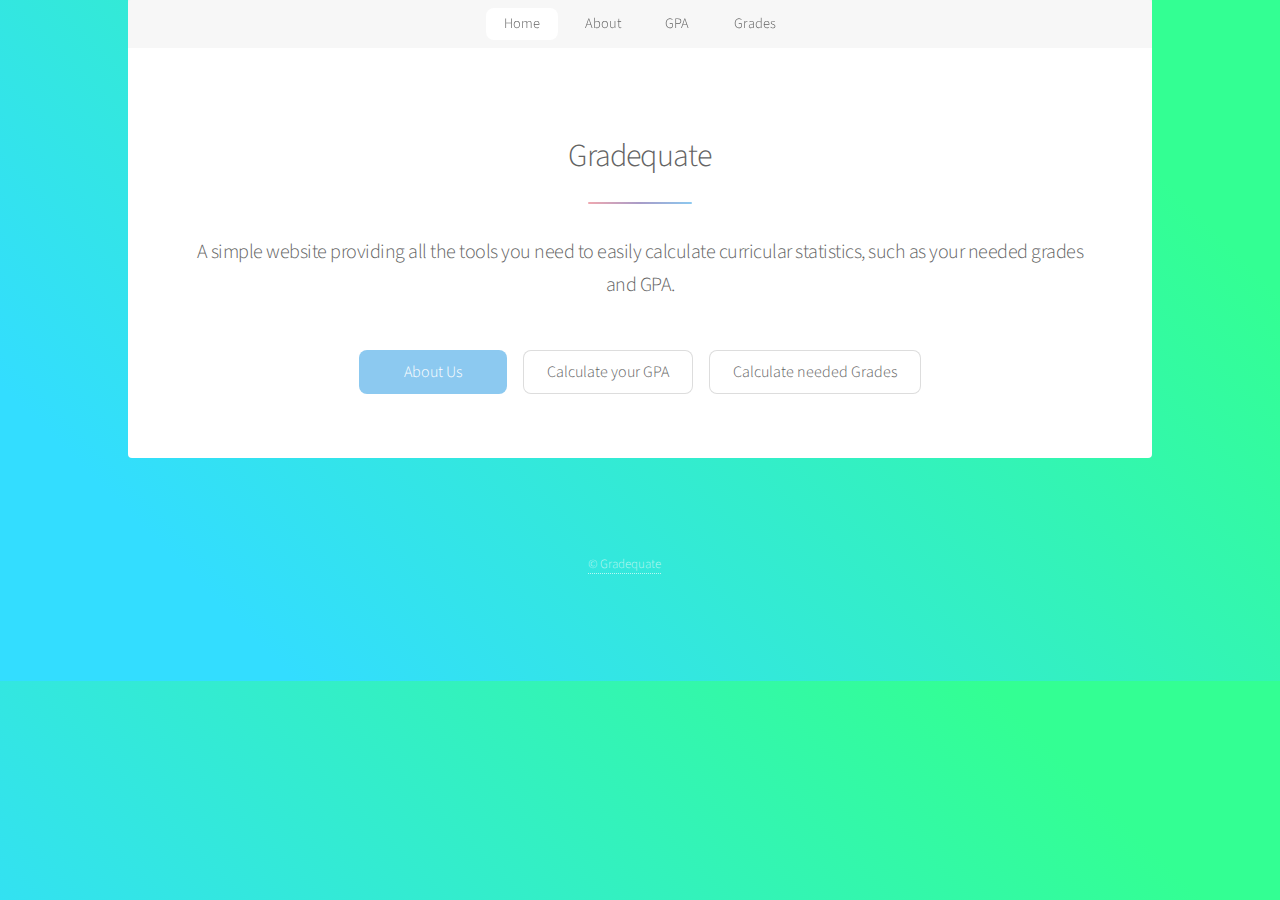
==== commit 7bf95040: "Upload files" ====
--- a/index.html
+++ b/index.html
@@ -43,9 +43,8 @@
 				<!-- Footer -->
 					<footer id="footer">
 						</section>
-						<p class="copyright">&copy; Gradequate</p>
+						<p class="copyright"><a href = "index2.html">&copy; Gradequate</a></p>
 					</footer>
-
 			</div>
 
 		<!-- Scripts -->
